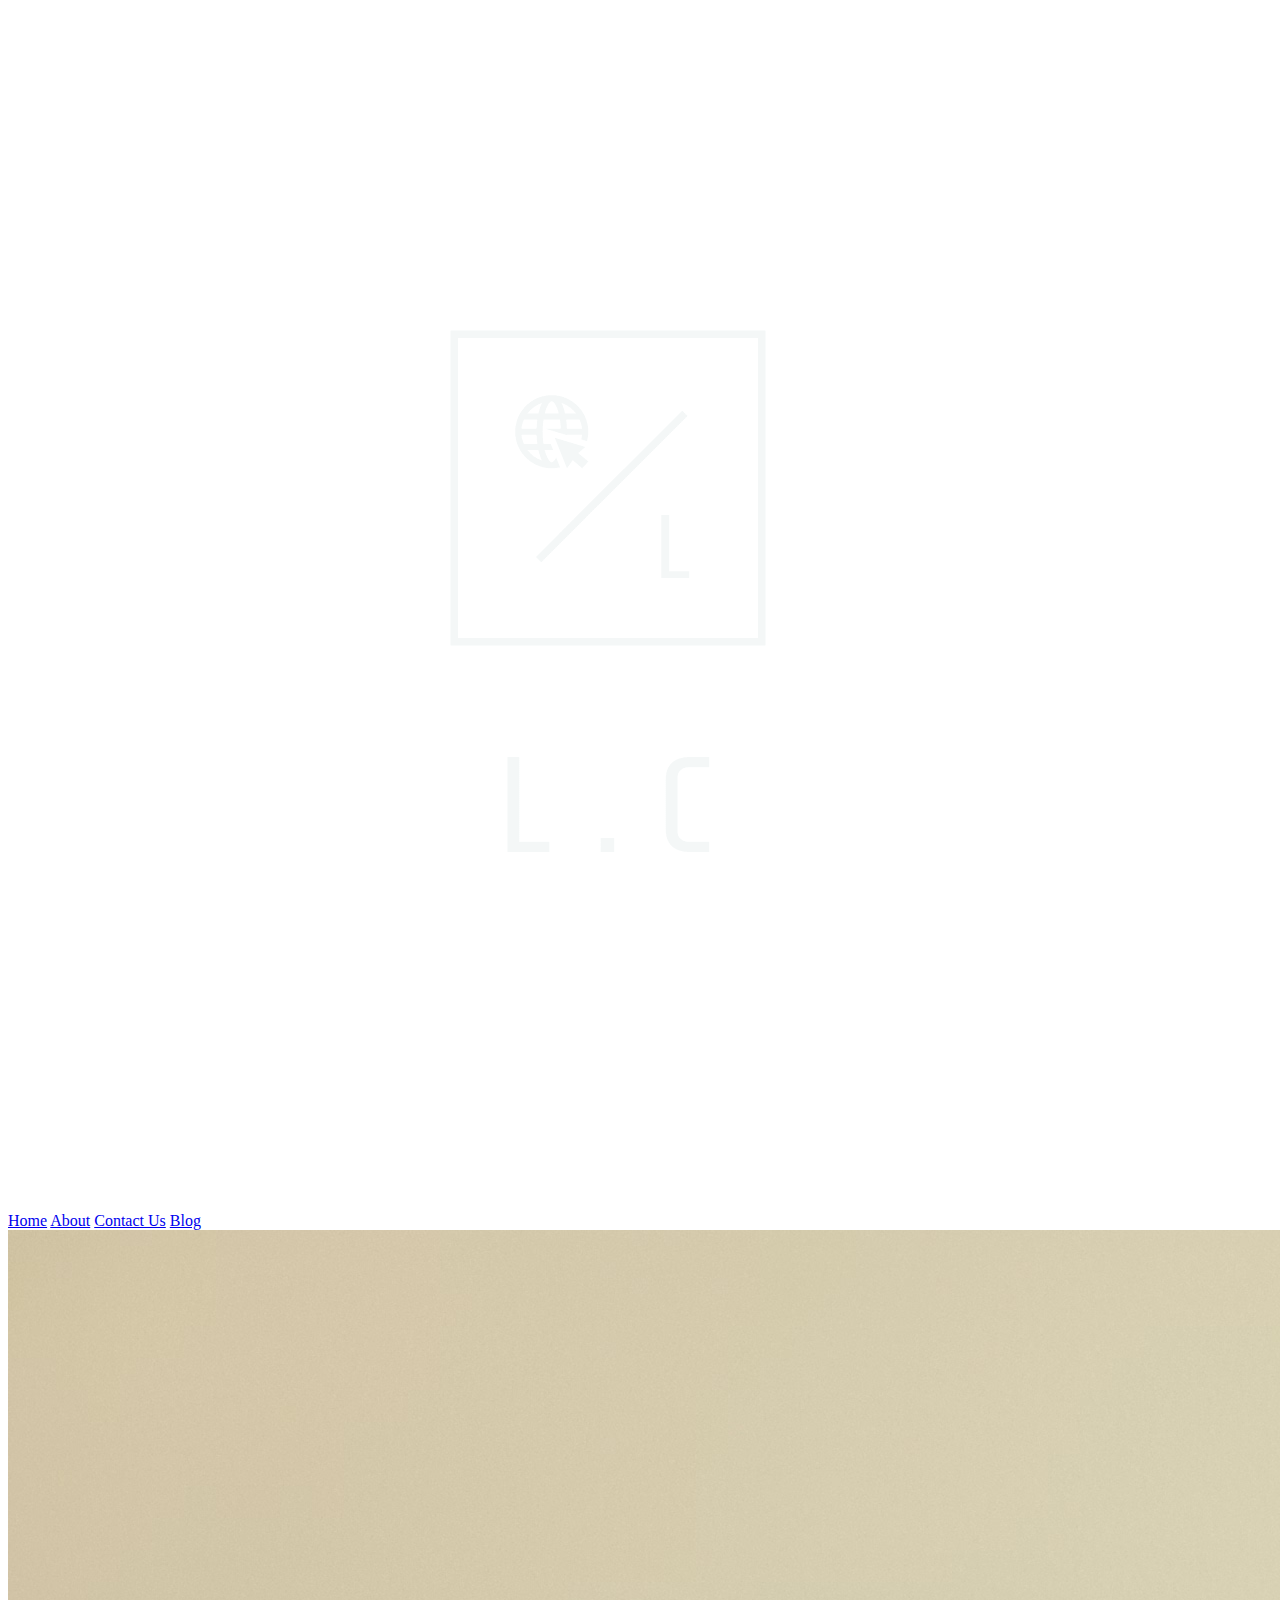
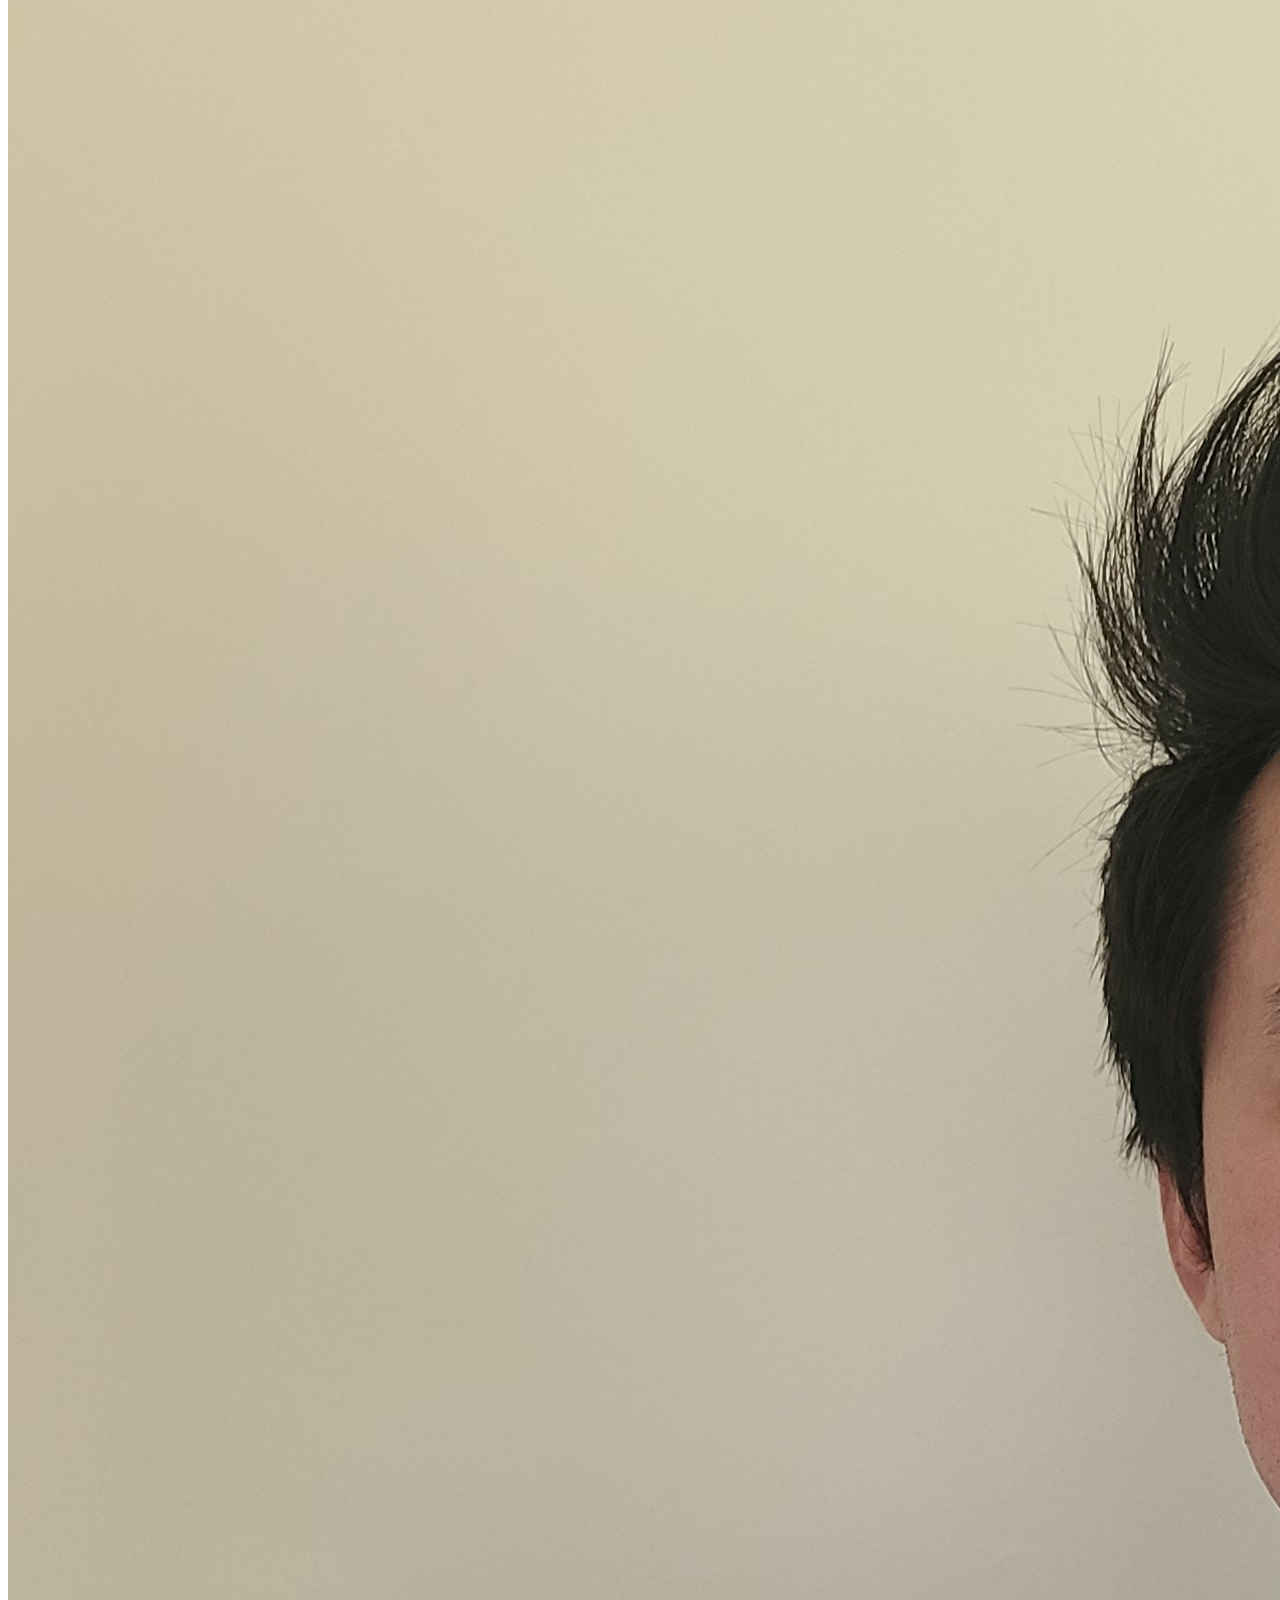
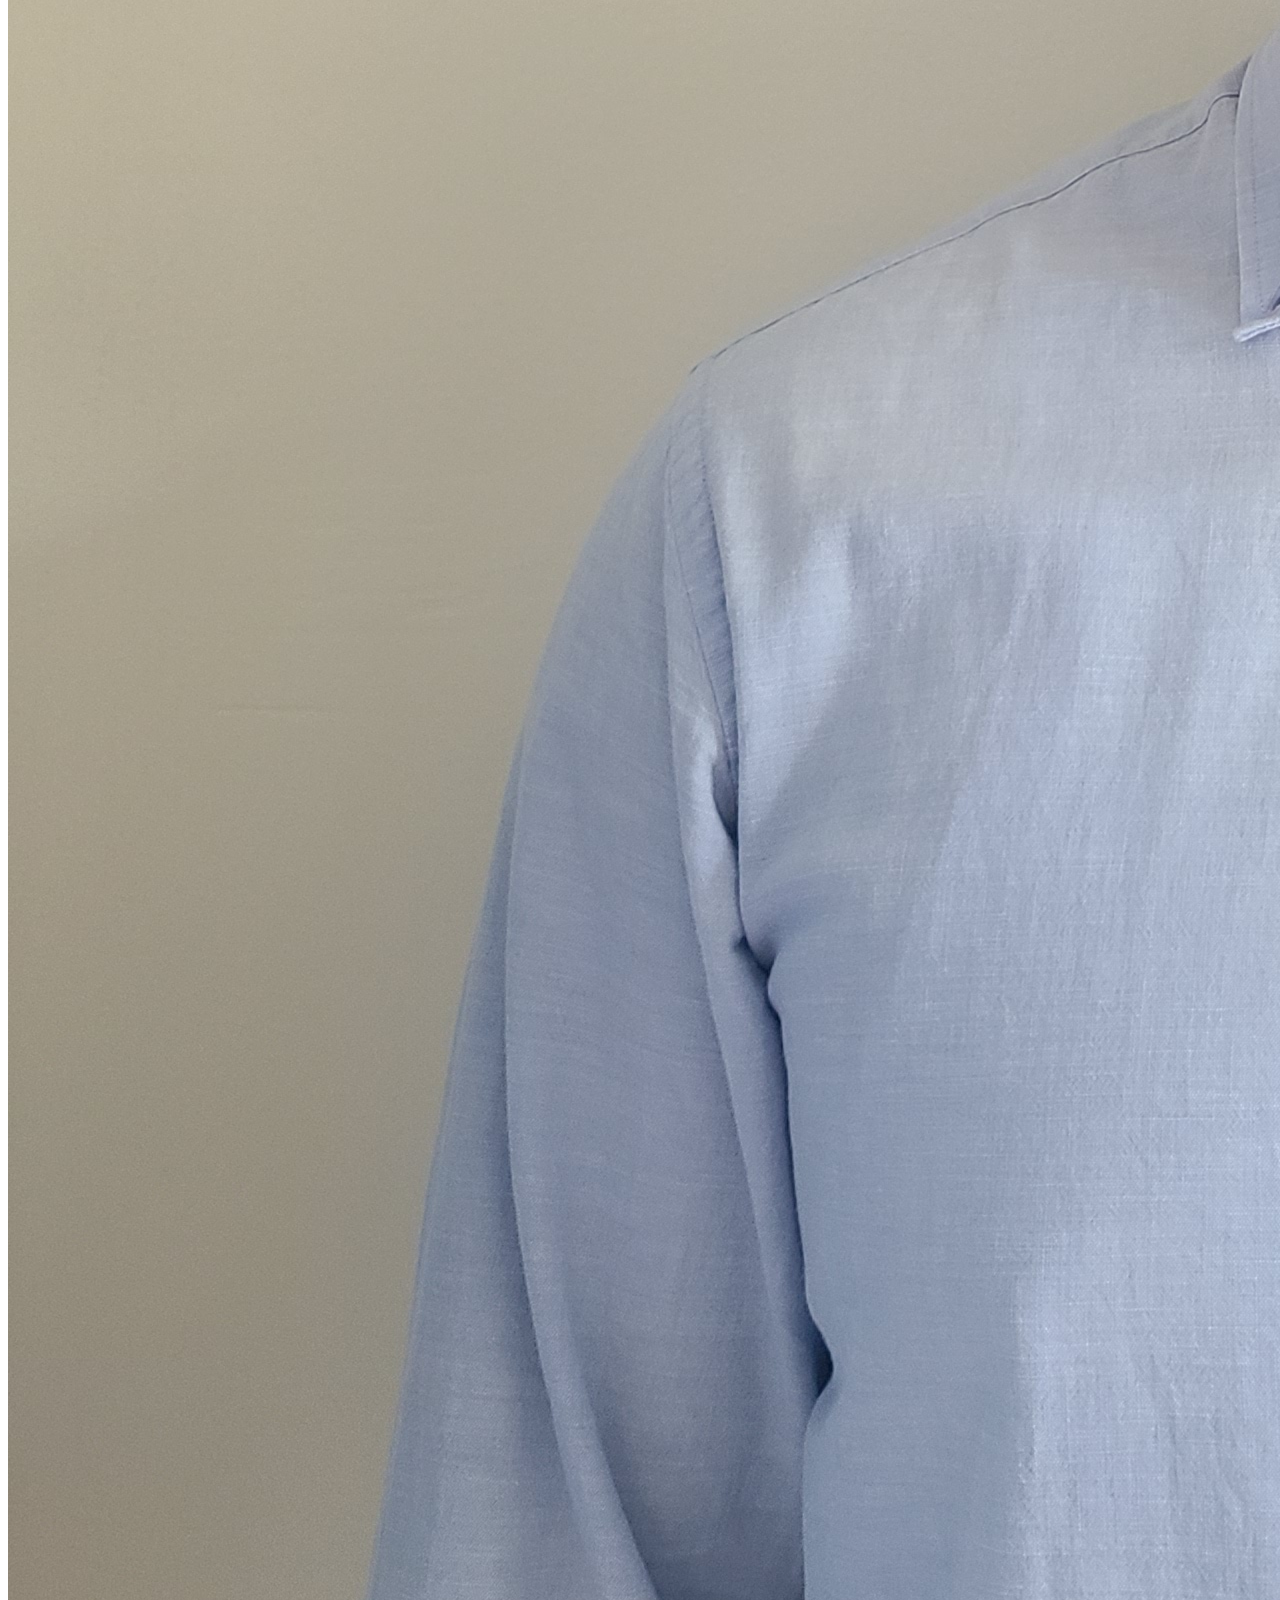
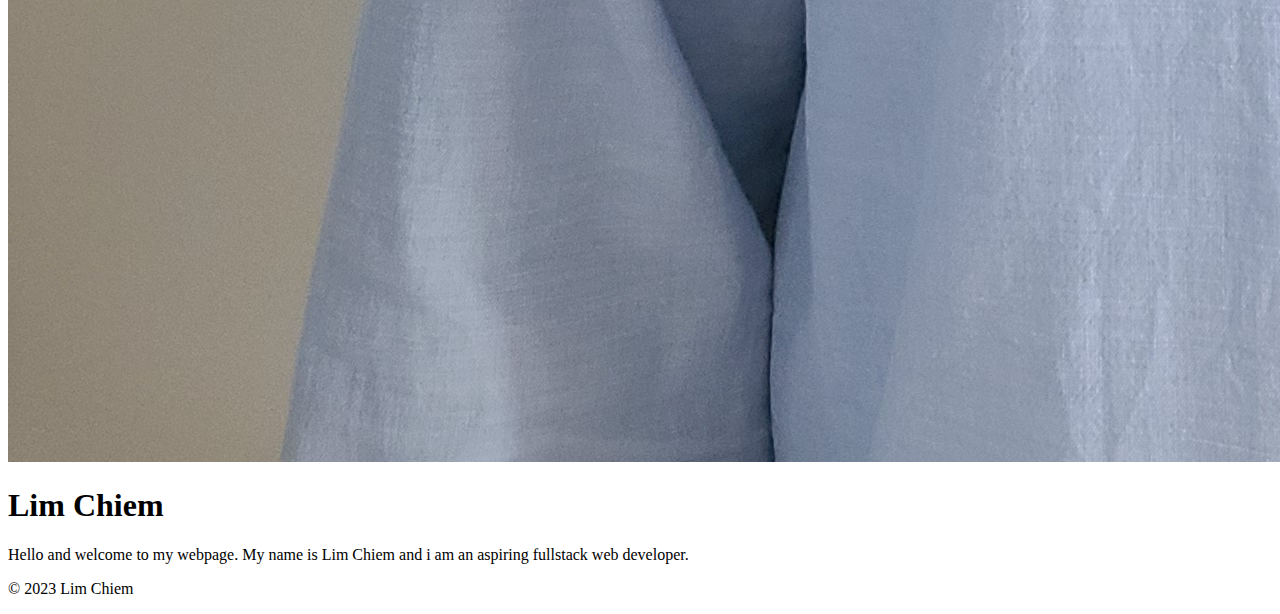
==== src/index.html @ afee55a0 "home page complete" ====
<!DOCTYPE html>
<html lang="en">
<head>
    <meta charset="UTF-8">
    <meta http-equiv="X-UA-Compatible" content="IE=edge">
    <meta name="viewport" content="width=device-width, initial-scale=1.0">
    <title>Lim Chiem Home</title>
    <link rel="icon" href="./images/favicon.png"/>
    <link rel="stylesheet" href="./styles/index.css"/>
    <link rel="stylesheet" href="https://cdnjs.cloudflare.com/ajax/libs/font-awesome/6.3.0/css/all.min.css" 
    integrity="sha512-SzlrxWUlpfuzQ+pcUCosxcglQRNAq/DZjVsC0lE40xsADsfeQoEypE+enwcOiGjk/bSuGGKHEyjSoQ1zVisanQ==" 
    crossorigin="anonymous" 
    referrerpolicy="no-referrer" />
</head>
<!-- <div> -->
<body>
    <header>
        <div class="logo">
            <a href="./index.html">
                <img class="logoimg" src="./images/logo_t.png"
                alt ="Lim Chiem logo"/>
            </a>
        </div>
        <nav class="topnav">
            <a href="./index.html">Home</a>
            <a href="./pages/about.html">About</a>
            <a href="./pages/contact.html">Contact Us</a>
            <a href="./pages/blog.html">Blog</a>
        </nav>
    </header>

    <main>
        <section>
            <div class="mypic">
                <img class="indeximg" src="./images/mypic.jpg" alt="picture of lim chiem"/>
            </div>
            <div class="myinfo">
                <h1>Lim Chiem</h1>
                <p>Hello and welcome to my webpage. My name is Lim Chiem and i am an aspiring fullstack web developer.</p>
            </div>
        </section>
    </main>
<!-- </div> -->
    <footer>
        <div class="botnav">
            <p>&copy; 2023 Lim Chiem</p>
            <a href ="https://www.github.com" target="_blank"><i class="fa-brands fa-github fa-2xl" style="color: #01060e;"></i></a>
            <a href ="https://www.linkedin.com" target="_blank"><i class="fa-brands fa-linkedin fa-2xl" style="color: #01060e;"></i></a>
            <a href ="https://www.reddit.com" target="_blank"><i class="fa-brands fa-reddit fa-2xl" style="color: #01060e;"></i></a>
            <a href ="https://www.twiiter.com" target="_blank"><i class="fa-brands fa-twitter fa-2xl" style="color: #01060e;"></i></a>
        </div>
    </footer>
</body>
</html>
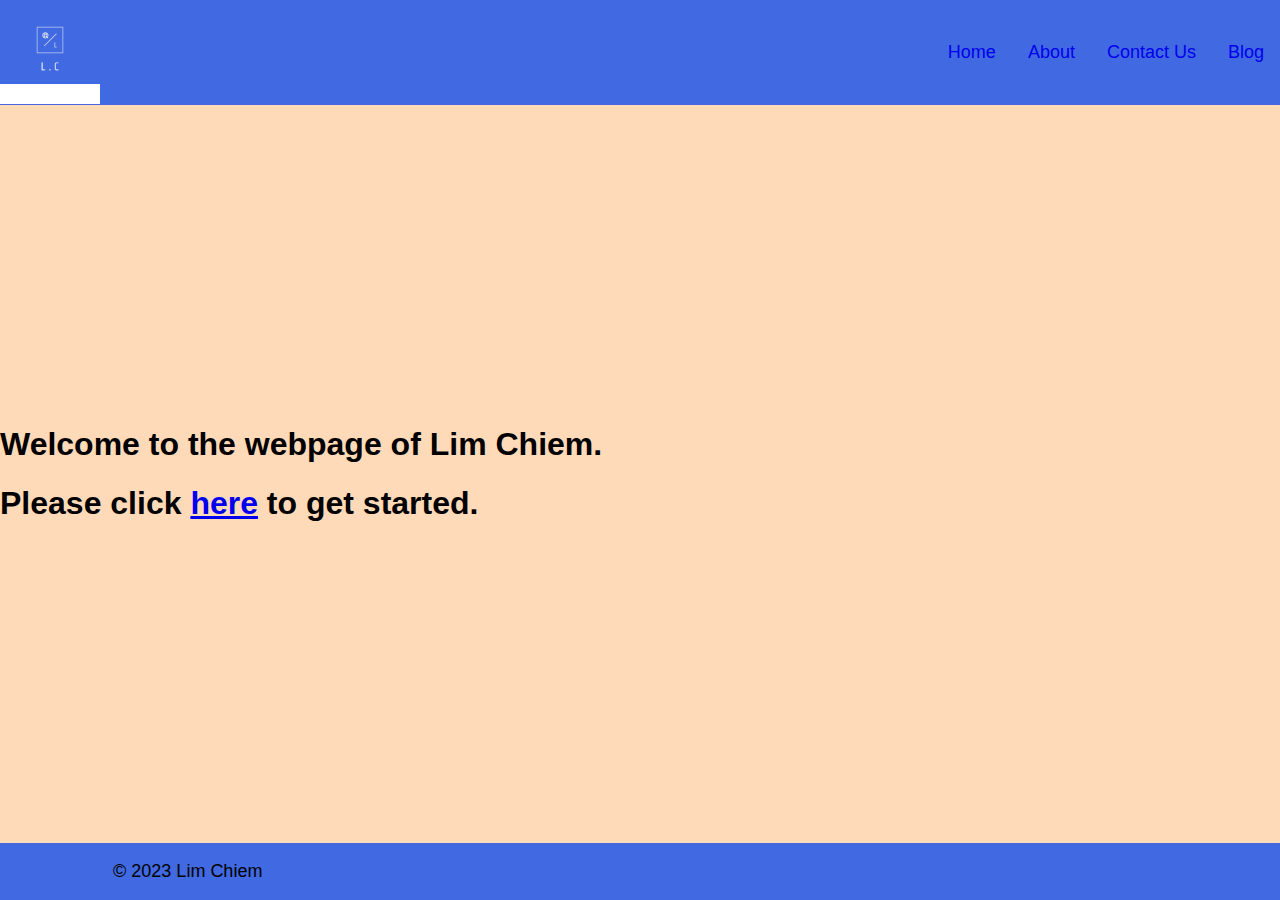
==== commit ff36e6f9: "home, contact, about" ====
--- a/src/index.html
+++ b/src/index.html
@@ -6,7 +6,7 @@
     <meta name="viewport" content="width=device-width, initial-scale=1.0">
     <title>Lim Chiem Home</title>
     <link rel="icon" href="./images/favicon.png"/>
-    <link rel="stylesheet" href="./styles/index.css"/>
+    <link rel="stylesheet" href="./Styles/pages/home.css"/>
     <link rel="stylesheet" href="https://cdnjs.cloudflare.com/ajax/libs/font-awesome/6.3.0/css/all.min.css" 
     integrity="sha512-SzlrxWUlpfuzQ+pcUCosxcglQRNAq/DZjVsC0lE40xsADsfeQoEypE+enwcOiGjk/bSuGGKHEyjSoQ1zVisanQ==" 
     crossorigin="anonymous" 
@@ -15,29 +15,50 @@
 <!-- <div> -->
 <body>
     <header>
+        <div class="contain-head">
         <div class="logo">
-            <a href="./index.html">
+            <a href="../index.html">
                 <img class="logoimg" src="./images/logo_t.png"
                 alt ="Lim Chiem logo"/>
             </a>
         </div>
         <nav class="topnav">
-            <a href="./index.html">Home</a>
-            <a href="./pages/about.html">About</a>
-            <a href="./pages/contact.html">Contact Us</a>
-            <a href="./pages/blog.html">Blog</a>
+            <ul>
+                <li><a href="../index.html">Home</a></li>
+                <li><a href="./pages/about.html">About</a></li>
+                <li><a href="./pages/contact.html">Contact Us</a></li>
+                <li><a href="./pages/blog.html">Blog</a></li>
+            </ul>
         </nav>
+        </div>
     </header>
 
     <main>
         <section>
-            <div class="mypic">
+            <!-- <div class="jumbotron">
+                <div class="typewriter">
+                  <h1>Lim Chiem</h1>
+                  <p>Hello and welcome to my personal webpage. From here you can find some information about me and how to get in contact.</p>
+                  <p>Follow me to get started.</p>
+                </div>
+            </div>               -->
+
+            <div class="container">
+                <div class="typewrite">
+                    <h1>Welcome to the webpage of Lim Chiem.</h1>
+                    <h1> Please click <a href="./pages/about.html">here</a> to get started.</h1>
+                </div>
+            </div>
+            <!-- <div class="mypic">
+                <a href="./pages/about.html">
                 <img class="indeximg" src="./images/mypic.jpg" alt="picture of lim chiem"/>
+                </a>
             </div>
             <div class="myinfo">
                 <h1>Lim Chiem</h1>
                 <p>Hello and welcome to my webpage. My name is Lim Chiem and i am an aspiring fullstack web developer.</p>
-            </div>
+                <p>For more information click <a href="./pages/about.html">here</a> or to get in touch directly click <a href="./pages/contact.html">here.</a></p>
+            </div> -->
         </section>
     </main>
 <!-- </div> -->
--- a/src/Styles/pages/home.css
+++ b/src/Styles/pages/home.css
@@ -0,0 +1,102 @@
+header {
+  background-color: royalblue;
+  text-align: center;
+  padding: 0px;
+  font-family: Arial, Helvetica, sans-serif;
+  font-size: 18px;
+}
+header .contain-head {
+  display: flex;
+  justify-content: space-between;
+  align-items: center;
+}
+header .logoimg {
+  width: 100px;
+  height: 100px;
+}
+header .topnav ul {
+  display: flex;
+  list-style: none;
+}
+header .topnav a {
+  padding: 16px;
+  text-decoration: none;
+  transition: 1s;
+}
+header a:hover {
+  background-color: white;
+  transform: scale(1, 1);
+}
+header a:active {
+  background-color: rebeccapurple;
+}
+header a:visited {
+  -webkit-text-decoration: line-through red;
+          text-decoration: line-through red;
+}
+
+@media screen and (max-width: 600px) {
+  .contain-head {
+    display: flex;
+    flex-direction: column;
+  }
+  .topnav {
+    width: 100%;
+    display: flex;
+    justify-content: space-around;
+  }
+}
+footer {
+  background-color: royalblue;
+  text-align: center;
+  padding: 0px;
+  font-family: Arial, Helvetica, sans-serif;
+  font-size: 18px;
+  display: flex;
+  justify-content: space-around;
+}
+footer .botnav {
+  display: flex;
+  justify-content: space-around;
+  width: 100%;
+}
+footer .botnav a {
+  margin-top: 16px;
+}
+
+body {
+  margin: 0px;
+  background-color: peachpuff;
+  min-height: 100vh;
+  font-family: Arial, Helvetica, sans-serif;
+  display: flex;
+  flex-direction: column;
+  justify-content: space-between;
+}
+
+main section .container .typewrite h1 {
+  overflow: hidden;
+  white-space: nowrap;
+  animation: typing 10s;
+}
+
+@keyframes typing {
+  0% {
+    width: 0;
+  }
+  100% {
+    width: 100%;
+  }
+}
+@media screen and (max-width: 600px) {
+  main section .container {
+    display: flex;
+    justify-content: center;
+    align-items: center;
+  }
+  main section .typewrite h1 {
+    overflow: hidden;
+    white-space: nowrap;
+    animation: typing 10s;
+  }
+}/*# sourceMappingURL=home.css.map */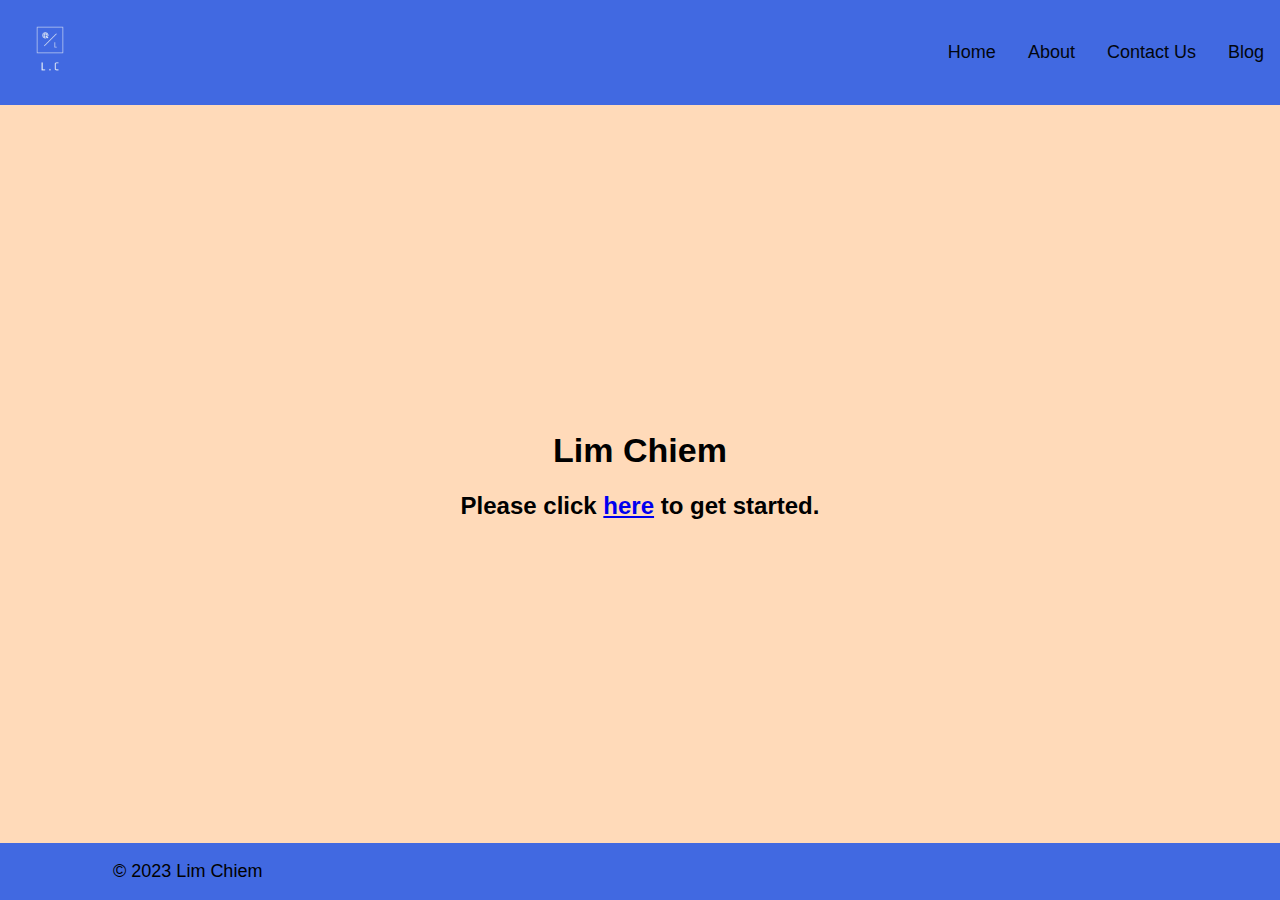
==== commit 52dadbd7: "finished blog and fixed codes" ====
--- a/src/index.html
+++ b/src/index.html
@@ -12,19 +12,19 @@
     crossorigin="anonymous" 
     referrerpolicy="no-referrer" />
 </head>
-<!-- <div> -->
+
 <body>
     <header>
         <div class="contain-head">
         <div class="logo">
-            <a href="../index.html">
+            <a href="./index.html">
                 <img class="logoimg" src="./images/logo_t.png"
                 alt ="Lim Chiem logo"/>
             </a>
         </div>
         <nav class="topnav">
             <ul>
-                <li><a href="../index.html">Home</a></li>
+                <li><a href="./index.html">Home</a></li>
                 <li><a href="./pages/about.html">About</a></li>
                 <li><a href="./pages/contact.html">Contact Us</a></li>
                 <li><a href="./pages/blog.html">Blog</a></li>
@@ -35,33 +35,15 @@
 
     <main>
         <section>
-            <!-- <div class="jumbotron">
-                <div class="typewriter">
-                  <h1>Lim Chiem</h1>
-                  <p>Hello and welcome to my personal webpage. From here you can find some information about me and how to get in contact.</p>
-                  <p>Follow me to get started.</p>
-                </div>
-            </div>               -->
-
             <div class="container">
                 <div class="typewrite">
-                    <h1>Welcome to the webpage of Lim Chiem.</h1>
-                    <h1> Please click <a href="./pages/about.html">here</a> to get started.</h1>
+                    <h1>Lim Chiem</h1>
+                    <h2>Please click <a href="./pages/about.html">here</a> to get started.</h2>
                 </div>
             </div>
-            <!-- <div class="mypic">
-                <a href="./pages/about.html">
-                <img class="indeximg" src="./images/mypic.jpg" alt="picture of lim chiem"/>
-                </a>
-            </div>
-            <div class="myinfo">
-                <h1>Lim Chiem</h1>
-                <p>Hello and welcome to my webpage. My name is Lim Chiem and i am an aspiring fullstack web developer.</p>
-                <p>For more information click <a href="./pages/about.html">here</a> or to get in touch directly click <a href="./pages/contact.html">here.</a></p>
-            </div> -->
         </section>
     </main>
-<!-- </div> -->
+
     <footer>
         <div class="botnav">
             <p>&copy; 2023 Lim Chiem</p>
--- a/src/Styles/pages/home.css
+++ b/src/Styles/pages/home.css
@@ -18,32 +18,37 @@
   display: flex;
   list-style: none;
 }
+header .topnav ul :hover {
+  background-color: white;
+}
 header .topnav a {
   padding: 16px;
   text-decoration: none;
-  transition: 1s;
+}
+header a:link {
+  color: #01060e;
+}
+header a:visited {
+  color: rebeccapurple;
 }
 header a:hover {
-  background-color: white;
-  transform: scale(1, 1);
+  text-decoration: underline;
 }
 header a:active {
-  background-color: rebeccapurple;
-}
-header a:visited {
-  -webkit-text-decoration: line-through red;
-          text-decoration: line-through red;
+  color: red;
 }
 
 @media screen and (max-width: 600px) {
   .contain-head {
     display: flex;
     flex-direction: column;
+    width: 100%;
   }
   .topnav {
     width: 100%;
     display: flex;
     justify-content: space-around;
+    font-size: 16px;
   }
 }
 footer {
@@ -63,9 +68,15 @@
 footer .botnav a {
   margin-top: 16px;
 }
+@media screen and (max-width: 600px) {
+  footer {
+    font-size: 16px;
+  }
+}
 
 body {
   margin: 0px;
+  padding: 0px;
   background-color: peachpuff;
   min-height: 100vh;
   font-family: Arial, Helvetica, sans-serif;
@@ -74,29 +85,42 @@
   justify-content: space-between;
 }
 
-main section .container .typewrite h1 {
+main section {
+  display: flex;
+  justify-content: center;
+}
+main section h1 {
+  text-align: center;
+  font-size: 34px;
+}
+main section .typewrite h2 {
+  text-align: center;
+  font-size: 24px;
   overflow: hidden;
   white-space: nowrap;
-  animation: typing 10s;
+  animation-name: typing;
+  animation-duration: 3s;
 }
 
 @keyframes typing {
   0% {
-    width: 0;
+    width: 0%;
   }
   100% {
     width: 100%;
   }
 }
 @media screen and (max-width: 600px) {
-  main section .container {
-    display: flex;
-    justify-content: center;
-    align-items: center;
+  main section h1 {
+    text-align: center;
+    font-size: 24px;
   }
-  main section .typewrite h1 {
+  main section .typewrite h2 {
+    text-align: center;
+    font-size: 16px;
     overflow: hidden;
     white-space: nowrap;
-    animation: typing 10s;
+    animation-name: typing;
+    animation-duration: 3s;
   }
 }/*# sourceMappingURL=home.css.map */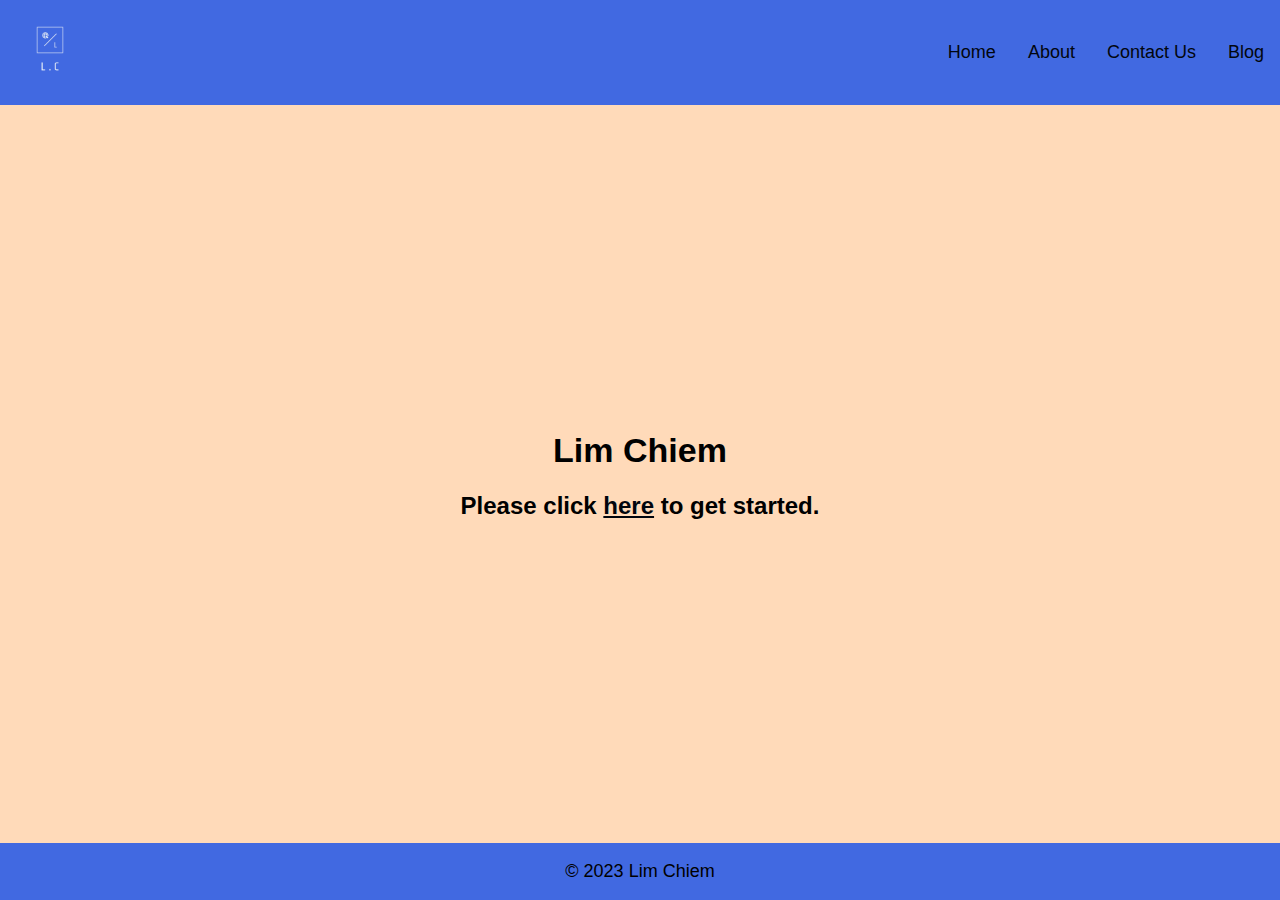
==== commit e842ecd0: "added notes changed footer" ====
--- a/src/index.html
+++ b/src/index.html
@@ -45,12 +45,8 @@
     </main>
 
     <footer>
-        <div class="botnav">
+        <div>
             <p>&copy; 2023 Lim Chiem</p>
-            <a href ="https://www.github.com" target="_blank"><i class="fa-brands fa-github fa-2xl" style="color: #01060e;"></i></a>
-            <a href ="https://www.linkedin.com" target="_blank"><i class="fa-brands fa-linkedin fa-2xl" style="color: #01060e;"></i></a>
-            <a href ="https://www.reddit.com" target="_blank"><i class="fa-brands fa-reddit fa-2xl" style="color: #01060e;"></i></a>
-            <a href ="https://www.twiiter.com" target="_blank"><i class="fa-brands fa-twitter fa-2xl" style="color: #01060e;"></i></a>
         </div>
     </footer>
 </body>
--- a/src/Styles/pages/home.css
+++ b/src/Styles/pages/home.css
@@ -1,9 +1,20 @@
+/* a page that has linked to this can use @include background() to automatically make the background color blue, align text and padding */
+/* @import links utility to this page and anything set up up within that page will work here*/
+/* @include background() was set up in utility.scss and using this command will automatically make the background royalblue and align text*/
+/* header font and size has been set up*/
 header {
   background-color: royalblue;
   text-align: center;
   padding: 0px;
   font-family: Arial, Helvetica, sans-serif;
   font-size: 18px;
+  /* flexbox sets up the layout of the header*/
+  /* the image height and width is set up*/
+  /* navigation bar*/
+  /* unvisited links will be black*/
+  /*visited links will turn purple */
+  /*hovering over a link will create a underline underneath */
+  /*active links will become red */
 }
 header .contain-head {
   display: flex;
@@ -14,9 +25,18 @@
   width: 100px;
   height: 100px;
 }
+header .topnav {
+  /*display flex to set everything on the main axis */
+  /*using unordered list give bullet point so using list style none hide it  */
+  /* padding inline start is to get rid of the padding that comes with unordered list */
+  /* anchor tags have 16px padding and has no underline stating its a hyperlink */
+}
 header .topnav ul {
   display: flex;
   list-style: none;
+  -webkit-padding-start: 0px;
+          padding-inline-start: 0px;
+  /* hover cursor over ul gives the ul a white background*/
 }
 header .topnav ul :hover {
   background-color: white;
@@ -38,6 +58,9 @@
   color: red;
 }
 
+/* For mobile view*/
+/* header will not shrink and remain at 100% width*/
+/* Font will become smaller to fit smaller devices*/
 @media screen and (max-width: 600px) {
   .contain-head {
     display: flex;
@@ -51,6 +74,11 @@
     font-size: 16px;
   }
 }
+/* a page that has linked to this can use @include background() to automatically make the background color blue, align text and padding */
+/* @import links utility to this page and anything set up up within that page will work here*/
+/* @include background() was set up in utility.scss and using this command will automatically make the background royalblue and align text*/
+/* font and font size set up*/
+/* flexbox items have space around*/
 footer {
   background-color: royalblue;
   text-align: center;
@@ -59,6 +87,7 @@
   font-size: 18px;
   display: flex;
   justify-content: space-around;
+  /* in mobile view font size will become 16px*/
 }
 footer .botnav {
   display: flex;
@@ -74,9 +103,13 @@
   }
 }
 
+/* by default body has 8px margin, setting it to 0 allow no gap around. */
+/* Default background-color will be set to peachpuff. */
+/* 100vh will allow everything in the body to cover the web browser viewport height and to grow if needed*/
+/* Font family sets the default font for the body*/
+/* display flex controls the body element layout*/
 body {
   margin: 0px;
-  padding: 0px;
   background-color: peachpuff;
   min-height: 100vh;
   font-family: Arial, Helvetica, sans-serif;
@@ -85,9 +118,21 @@
   justify-content: space-between;
 }
 
+main {
+  /* makes everything in the section area centered*/
+}
 main section {
   display: flex;
   justify-content: center;
+  /* center h1 */
+  /* center h2*/
+  /* overflow hides text*/
+  /* white space makes it appear on a single line*/
+  /* animation name calls up @keyframes and animation duration dictates how long the animation will last*/
+  /* color of links*/
+  /* color of visited links*/
+  /* when hovering over a link background color will be white*/
+  /* active links will be red*/
 }
 main section h1 {
   text-align: center;
@@ -101,7 +146,20 @@
   animation-name: typing;
   animation-duration: 3s;
 }
+main section a:link {
+  color: #01060e;
+}
+main section a:visited {
+  color: rebeccapurple;
+}
+main section a:hover {
+  background-color: white;
+}
+main section a:active {
+  color: red;
+}
 
+/* animation set up*/
 @keyframes typing {
   0% {
     width: 0%;
@@ -110,7 +168,12 @@
     width: 100%;
   }
 }
+/* mobile view*/
 @media screen and (max-width: 600px) {
+  main section {
+    /* center h1 and change font size*/
+    /* h2 animation for mobile view*/
+  }
   main section h1 {
     text-align: center;
     font-size: 24px;
